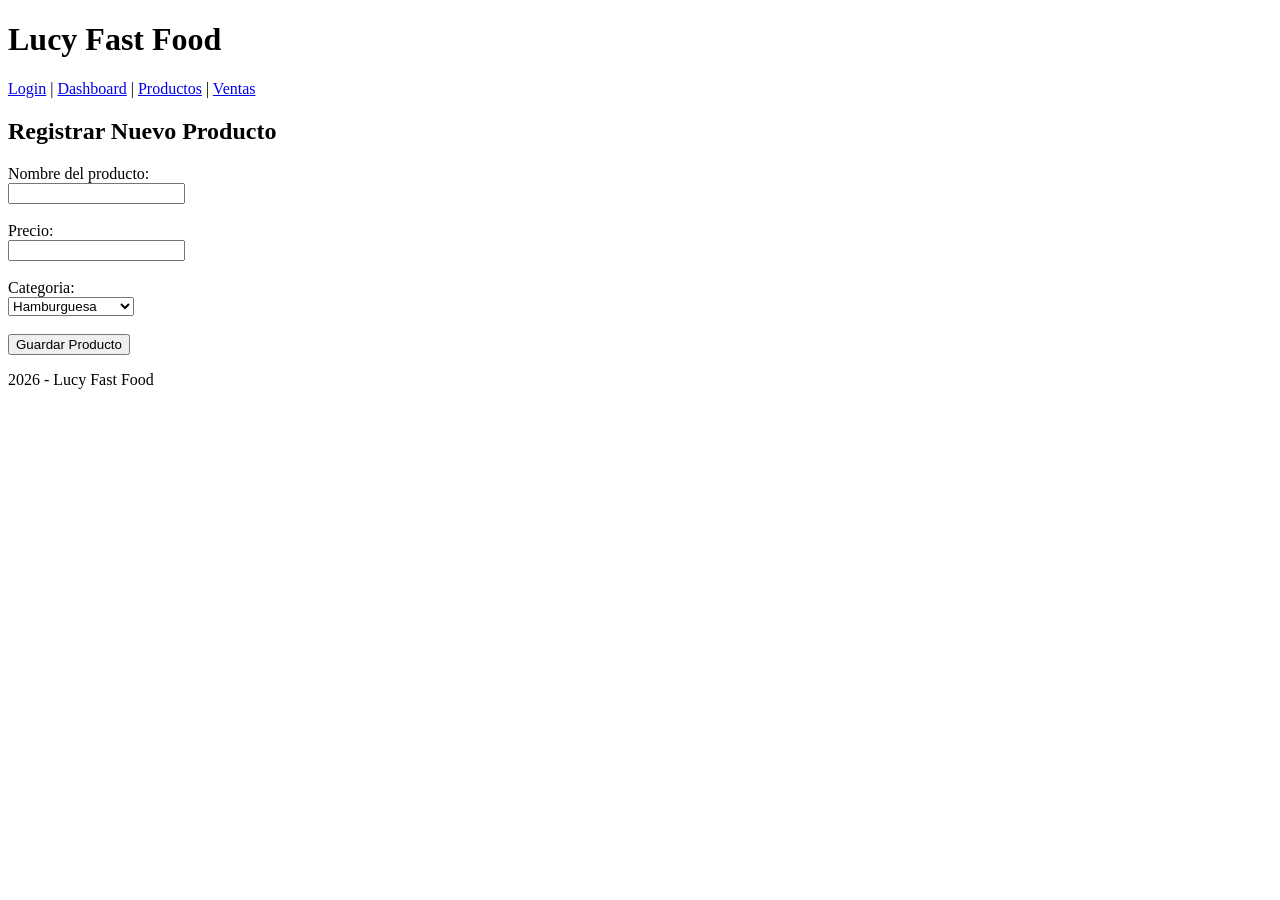
==== form-producto.html @ 2e5ebec7 "commit 5: formulario de productos" ====
<!DOCTYPE html>
<html lang="es">
<head>
    <meta charset="UTF-8">
    <title>Registrar Producto - Lucy Fast Food</title>
    <link rel="stylesheet" href="css/style.css">
</head>
<body>
    <header>
        <h1>Lucy Fast Food</h1>
        <nav>
            <a href="login.html">Login</a> |
            <a href="dashboard.html">Dashboard</a> |
            <a href="productos.html">Productos</a> |
            <a href="ventas.html">Ventas</a>
        </nav>
    </header>

    <main>
        <h2>Registrar Nuevo Producto</h2>
        <form>
            <label for="nombre">Nombre del producto:</label><br>
            <input type="text" id="nombre" name="nombre" required><br><br>

            <label for="precio">Precio:</label><br>
            <input type="number" id="precio" name="precio" required><br><br>

            <label for="categoria">Categoria:</label><br>
            <select id="categoria" name="categoria">
                <option value="hamburguesa">Hamburguesa</option>
                <option value="pizza">Pizza</option>
                <option value="bebida">Bebida</option>
                <option value="acompanamiento">Acompañamiento</option>
            </select><br><br>

            <button type="submit">Guardar Producto</button>
        </form>
    </main>

    <footer>
        <p>2026 - Lucy Fast Food</p>
    </footer>
</body>
</html>
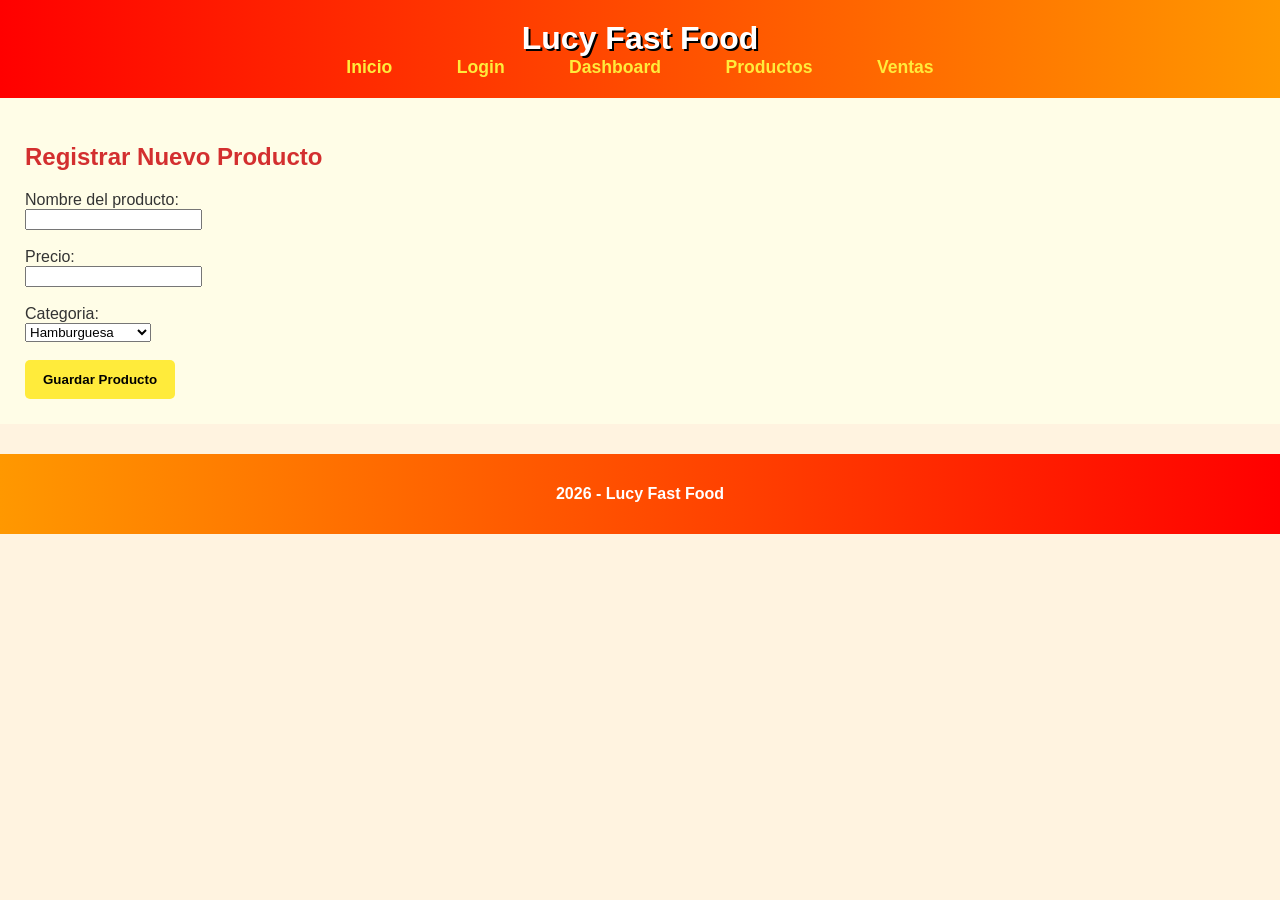
==== commit 87fc65e9: "commit 8: ajustes" ====
--- a/form-producto.html
+++ b/form-producto.html
@@ -9,12 +9,27 @@
     <header>
         <h1>Lucy Fast Food</h1>
         <nav>
-            <a href="login.html">Login</a> |
-            <a href="dashboard.html">Dashboard</a> |
-            <a href="productos.html">Productos</a> |
-            <a href="ventas.html">Ventas</a>
+            <ul>
+                <li><a href="index.html">Inicio</a></li>
+                <li><a href="login.html">Login</a></li>
+                <li><a href="dashboard.html">Dashboard</a></li>
+                <li>
+                    <a href="productos.html">Productos</a>
+                    <ul>
+                        <li><a href="productos.html">Detalle</a></li>
+                        <li><a href="form-producto.html">Agregar</a></li>
+                    </ul>
+                </li>
+                <li>
+                    <a href="ventas.html">Ventas</a>
+                    <ul>
+                        <li><a href="ventas.html">Detalle</a></li>
+                        <li><a href="form-venta.html">Registrar</a></li>
+                    </ul>
+                </li>
+            </ul>
         </nav>
-    </header>
+   </header>
 
     <main>
         <h2>Registrar Nuevo Producto</h2>
--- a/css/style.css
+++ b/css/style.css
@@ -0,0 +1,132 @@
+body {
+    font-family: 'Trebuchet MS', sans-serif;
+    margin: 0;
+    padding: 0;
+    background-color: #fff3e0;
+    color: #333;
+}
+
+header {
+    background: linear-gradient(90deg, #ff0000, #ff9800); /* rojo a naranja */
+    color: white;
+    padding: 20px;
+    text-align: center;
+}
+
+header h1 {
+    margin: 0;
+    font-size: 2em;
+    text-shadow: 2px 2px #000;
+}
+
+nav a {
+    color: #ffeb3b;
+    text-decoration: none;
+    margin: 0 15px;
+    font-weight: bold;
+    font-size: 1.1em;
+}
+
+nav a:hover {
+    color: #00e676;
+    text-decoration: underline;
+}
+
+main {
+    padding: 25px;
+    background-color: #fffde7;
+}
+
+h2 {
+    color: #d32f2f;
+}
+
+table {
+    width: 100%;
+    border-collapse: collapse;
+    margin-top: 20px;
+    background-color: #fce4ec;
+}
+
+table th {
+    background-color: #ff5722;
+    color: white;
+    font-size: 1.1em;
+}
+
+table, th, td {
+    border: 2px solid #ff9800;
+    padding: 12px;
+    text-align: center;
+}
+
+button {
+    background-color: #ffeb3b;
+    color: #000;
+    border: none;
+    padding: 12px 18px;
+    cursor: pointer;
+    font-weight: bold;
+    border-radius: 5px;
+}
+
+button:hover {
+    background-color: #00e676;
+    color: white;
+}
+
+footer {
+    background: linear-gradient(90deg, #ff9800, #ff0000);
+    color: white;
+    text-align: center;
+    padding: 15px;
+    margin-top: 30px;
+    font-weight: bold;
+}
+nav ul {
+    list-style: none;
+    margin: 0;
+    padding: 0;
+}
+
+nav ul li {
+    display: inline-block;
+    position: relative;
+}
+
+nav ul li a {
+    color: #ffeb3b;
+    padding: 10px 15px;
+    text-decoration: none;
+    font-weight: bold;
+}
+
+nav ul li:hover > a {
+    background-color: #00e676;
+    color: white;
+}
+
+nav ul ul {
+    display: none;
+    position: absolute;
+    background-color: #ff5722;
+    padding: 0;
+    margin: 0;
+    list-style: none;
+    min-width: 160px;
+    z-index: 1000;
+}
+
+nav ul ul li {
+    display: block;
+}
+
+nav ul ul li a {
+    color: white;
+    padding: 10px;
+    display: block;
+}
+
+nav ul li:hover ul {
+    display: block; /* muestra el submenú al pasar el mouse */
+}
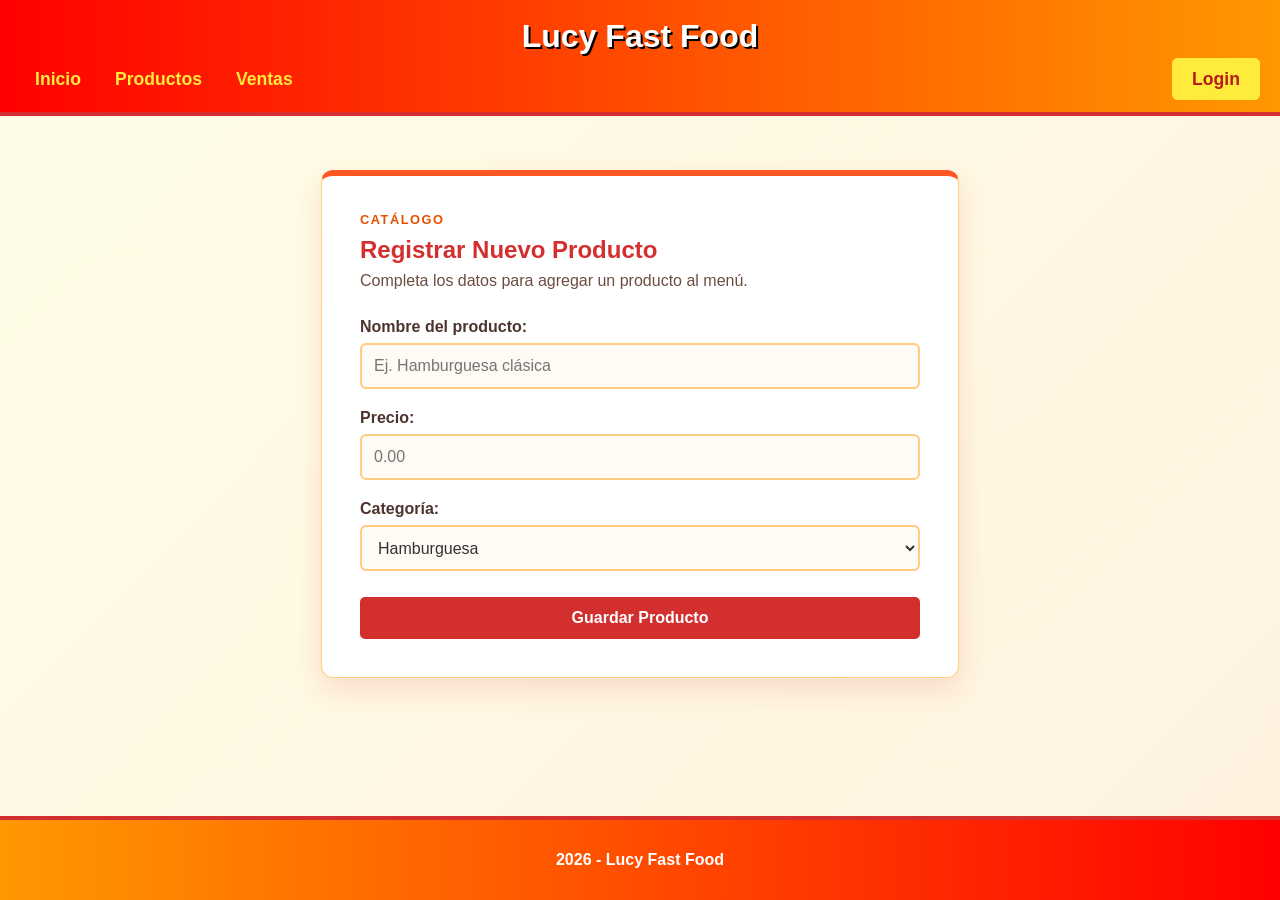
==== commit 67d6deb8: "mejora interfaz y navegacion" ====
--- a/form-producto.html
+++ b/form-producto.html
@@ -5,14 +5,12 @@
     <title>Registrar Producto - Lucy Fast Food</title>
     <link rel="stylesheet" href="css/style.css">
 </head>
-<body>
+<body class="form-body">
     <header>
         <h1>Lucy Fast Food</h1>
         <nav>
             <ul>
-                <li><a href="index.html">Inicio</a></li>
-                <li><a href="login.html">Login</a></li>
-                <li><a href="dashboard.html">Dashboard</a></li>
+                <li><a href="dashboard.html">Inicio</a></li>
                 <li>
                     <a href="productos.html">Productos</a>
                     <ul>
@@ -27,29 +25,42 @@
                         <li><a href="form-venta.html">Registrar</a></li>
                     </ul>
                 </li>
+                <li class="nav-login"><a href="login.html">Login</a></li>
             </ul>
         </nav>
    </header>
 
-    <main>
-        <h2>Registrar Nuevo Producto</h2>
-        <form>
-            <label for="nombre">Nombre del producto:</label><br>
-            <input type="text" id="nombre" name="nombre" required><br><br>
+    <main class="form-page">
+        <section class="form-card">
+            <div class="form-heading">
+                <span class="form-eyebrow">Catálogo</span>
+                <h2>Registrar Nuevo Producto</h2>
+                <p>Completa los datos para agregar un producto al menú.</p>
+            </div>
+            <form class="data-form">
+                <div class="field-group">
+                    <label for="nombre">Nombre del producto:</label>
+                    <input type="text" id="nombre" name="nombre" placeholder="Ej. Hamburguesa clásica" required>
+                </div>
 
-            <label for="precio">Precio:</label><br>
-            <input type="number" id="precio" name="precio" required><br><br>
+                <div class="field-group">
+                    <label for="precio">Precio:</label>
+                    <input type="number" id="precio" name="precio" min="0" step="0.01" placeholder="0.00" required>
+                </div>
 
-            <label for="categoria">Categoria:</label><br>
-            <select id="categoria" name="categoria">
+                <div class="field-group">
+                    <label for="categoria">Categoría:</label>
+                    <select id="categoria" name="categoria">
                 <option value="hamburguesa">Hamburguesa</option>
                 <option value="pizza">Pizza</option>
                 <option value="bebida">Bebida</option>
                 <option value="acompanamiento">Acompañamiento</option>
-            </select><br><br>
+                    </select>
+                </div>
 
-            <button type="submit">Guardar Producto</button>
-        </form>
+                <button type="submit">Guardar Producto</button>
+            </form>
+        </section>
     </main>
 
     <footer>
--- a/css/style.css
+++ b/css/style.css
@@ -2,19 +2,29 @@
     font-family: 'Trebuchet MS', sans-serif;
     margin: 0;
     padding: 0;
+    min-height: 100vh;
+    display: flex;
+    flex-direction: column;
     background-color: #fff3e0;
     color: #333;
 }
 
+.form-body {
+    min-height: 100vh;
+    display: flex;
+    flex-direction: column;
+}
+
 header {
     background: linear-gradient(90deg, #ff0000, #ff9800); /* rojo a naranja */
     color: white;
-    padding: 20px;
+    padding: 18px 20px 22px;
     text-align: center;
+    border-bottom: 4px solid #d32f2f;
 }
 
 header h1 {
-    margin: 0;
+    margin: 0 0 14px;
     font-size: 2em;
     text-shadow: 2px 2px #000;
 }
@@ -22,7 +32,7 @@
 nav a {
     color: #ffeb3b;
     text-decoration: none;
-    margin: 0 15px;
+    margin: 0;
     font-weight: bold;
     font-size: 1.1em;
 }
@@ -32,9 +42,178 @@
     text-decoration: underline;
 }
 
+nav > ul {
+    display: flex;
+    justify-content: center;
+    align-items: center;
+    flex-wrap: wrap;
+    gap: 4px;
+}
+
+.nav-login {
+    margin-left: auto;
+}
+
+.nav-login a {
+    padding: 9px 18px;
+    border: 2px solid #ffeb3b;
+    border-radius: 6px;
+    background-color: #ffeb3b;
+    color: #b71c1c;
+    text-decoration: none;
+}
+
+.nav-login a:hover {
+    background-color: #ffffff;
+    border-color: #ffffff;
+    color: #d32f2f;
+}
+
 main {
+    flex: 1;
     padding: 25px;
     background-color: #fffde7;
+}
+
+.dashboard-main {
+    padding: 36px 25px 48px;
+}
+
+.dashboard-intro {
+    position: relative;
+    max-width: 1100px;
+    margin: 0 auto 32px;
+    overflow: hidden;
+    border-radius: 12px;
+    box-shadow: 0 10px 24px rgba(109, 76, 65, 0.22);
+}
+
+.dashboard-intro img {
+    display: block;
+    width: 100%;
+    height: auto;
+}
+
+.dashboard-intro::before {
+    position: absolute;
+    inset: 0;
+    background-color: rgba(74, 28, 8, 0.34);
+    content: "";
+}
+
+.dashboard-intro div {
+    position: absolute;
+    right: 30px;
+    bottom: 30px;
+    left: 30px;
+    color: white;
+    text-shadow: 1px 1px 3px #4e342e;
+}
+
+.dashboard-intro span {
+    font-size: 0.85em;
+    font-weight: bold;
+    letter-spacing: 0.12em;
+    text-transform: uppercase;
+}
+
+.dashboard-intro h2 {
+    margin: 8px 0;
+    color: white;
+    font-size: 2em;
+}
+
+.dashboard-intro p {
+    margin: 0;
+    font-size: 1.05em;
+}
+
+.form-page {
+    flex: 1;
+    min-height: 0;
+    box-sizing: border-box;
+    display: flex;
+    justify-content: center;
+    align-items: flex-start;
+    padding: 54px 20px 70px;
+    background: linear-gradient(135deg, #fffde7 0%, #fff3e0 100%);
+}
+
+.form-card {
+    width: min(100%, 560px);
+    padding: 34px 38px 38px;
+    background-color: #ffffff;
+    border: 1px solid #ffd180;
+    border-top: 6px solid #ff5722;
+    border-radius: 12px;
+    box-shadow: 0 12px 28px rgba(211, 47, 47, 0.14);
+}
+
+.form-heading {
+    margin-bottom: 28px;
+}
+
+.form-eyebrow {
+    color: #e65100;
+    font-size: 0.8em;
+    font-weight: bold;
+    letter-spacing: 0.12em;
+    text-transform: uppercase;
+}
+
+.form-heading h2 {
+    margin: 8px 0 8px;
+}
+
+.form-heading p {
+    margin: 0;
+    color: #6d4c41;
+}
+
+.data-form {
+    display: grid;
+    gap: 20px;
+}
+
+.field-group {
+    display: grid;
+    gap: 7px;
+}
+
+.field-group label {
+    color: #4e342e;
+    font-weight: bold;
+}
+
+.field-group input,
+.field-group select {
+    box-sizing: border-box;
+    width: 100%;
+    min-height: 46px;
+    padding: 10px 12px;
+    border: 2px solid #ffcc80;
+    border-radius: 6px;
+    background-color: #fffaf3;
+    color: #333;
+    font: inherit;
+}
+
+.field-group input:focus,
+.field-group select:focus {
+    outline: 3px solid rgba(255, 152, 0, 0.25);
+    border-color: #f57c00;
+}
+
+.data-form button {
+    width: 100%;
+    margin-top: 6px;
+    background-color: #d32f2f;
+    color: white;
+    font-size: 1em;
+}
+
+.data-form button:hover {
+    background-color: #b71c1c;
 }
 
 h2 {
@@ -80,8 +259,56 @@
     color: white;
     text-align: center;
     padding: 15px;
-    margin-top: 30px;
-    font-weight: bold;
+    margin-top: 0;
+    border-top: 4px solid #d32f2f;
+    font-weight: bold;
+}
+
+@media (max-width: 600px) {
+    header {
+        padding: 16px 10px 18px;
+    }
+
+    header h1 {
+        margin-bottom: 10px;
+        font-size: 1.7em;
+    }
+
+    nav ul li a {
+        display: inline-block;
+        padding: 8px 7px;
+        font-size: 0.95em;
+    }
+
+    .nav-login {
+        margin-left: 0;
+    }
+
+    .form-page {
+        padding: 30px 14px 48px;
+    }
+
+    .form-card {
+        padding: 28px 20px 24px;
+    }
+
+    .dashboard-main {
+        padding: 24px 14px 36px;
+    }
+
+    .dashboard-intro {
+        margin-bottom: 24px;
+    }
+
+    .dashboard-intro div {
+        right: 22px;
+        bottom: 22px;
+        left: 22px;
+    }
+
+    .dashboard-intro h2 {
+        font-size: 1.6em;
+    }
 }
 nav ul {
     list-style: none;
@@ -109,12 +336,16 @@
 nav ul ul {
     display: none;
     position: absolute;
+    top: 100%;
+    left: 0;
     background-color: #ff5722;
-    padding: 0;
+    padding: 6px 0;
     margin: 0;
     list-style: none;
     min-width: 160px;
     z-index: 1000;
+    border-radius: 0 0 6px 6px;
+    box-shadow: 0 8px 16px rgba(0, 0, 0, 0.2);
 }
 
 nav ul ul li {
@@ -128,5 +359,48 @@
 }
 
 nav ul li:hover ul {
-    display: block; /* muestra el submenú al pasar el mouse */
-}
+    display: block; 
+}
+
+.login-body {
+    background: url("../img/fastfood-bg.jpg") no-repeat center center fixed;
+    background-size: cover;
+}
+
+.login-container {
+    background-color: rgba(255, 255, 255, 0.9);
+    width: 300px;
+    margin: 80px auto;
+    padding: 25px;
+    border-radius: 10px;
+    box-shadow: 0 0 15px rgba(255, 0, 0, 0.6);
+    text-align: center;
+}
+
+.login-container h2 {
+    color: #e63946;
+    margin-bottom: 20px;
+}
+
+.login-container input {
+    width: 90%;
+    padding: 10px;
+    margin: 8px 0;
+    border: 2px solid #ff9800;
+    border-radius: 5px;
+}
+
+.login-container button {
+    width: 100%;
+    padding: 12px;
+    background-color: #ff0000;
+    color: white;
+    font-weight: bold;
+    border: none;
+    border-radius: 5px;
+    cursor: pointer;
+}
+
+.login-container button:hover {
+    background-color: #ff9800;
+}
